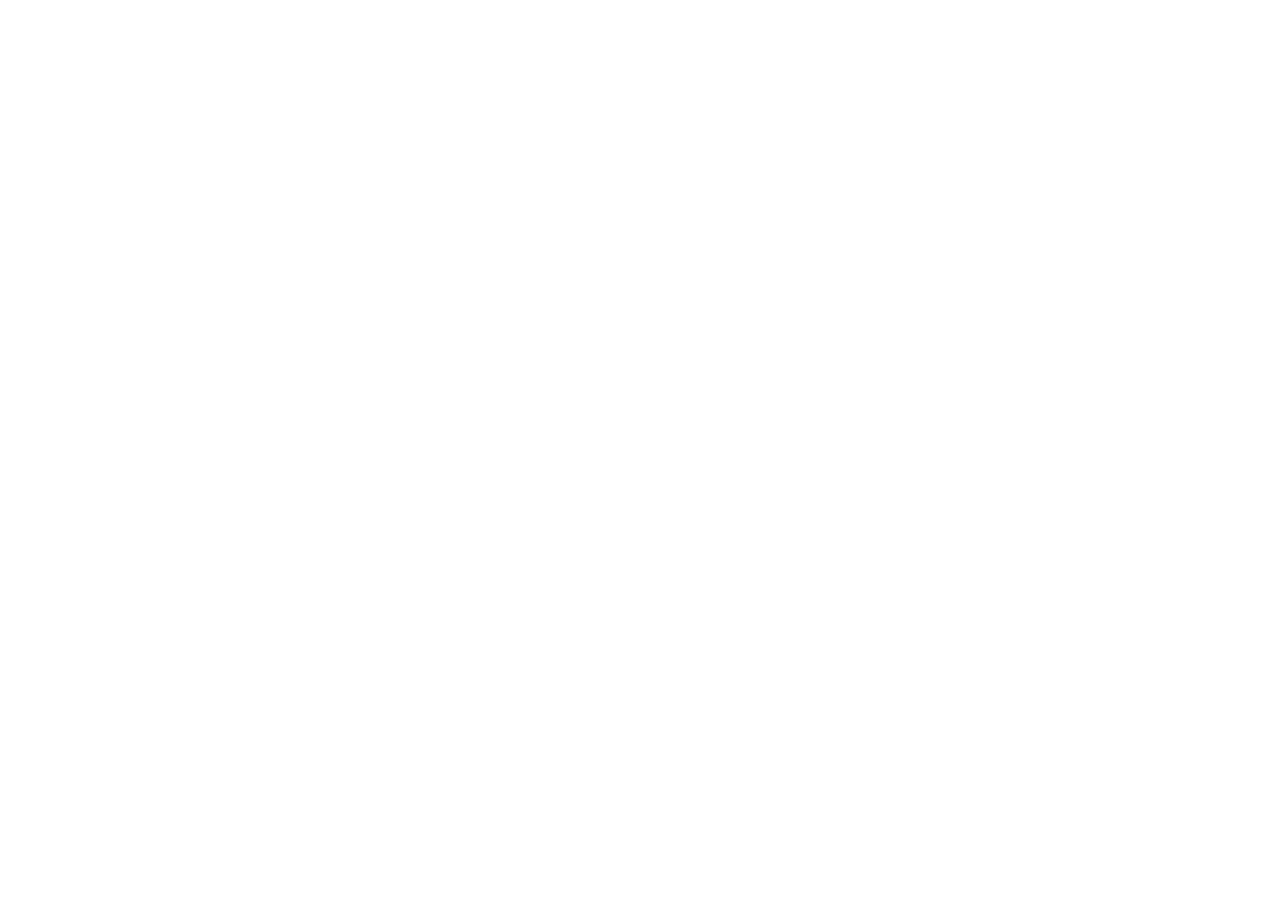
==== about.html @ 3c43d491 "Added Navigation Items and Social links for Droom Site" ====
<!doctype html>

<html lang="en">

<head>
    <meta charset="utf-8">

    <title>Droom 4</title>

    <link href="https://fonts.googleapis.com/css?family=Russo+One|Ubuntu" rel="stylesheet">
    <link href="CSS/index.css" rel="stylesheet">
    <meta name="viewport" content="width=device-width, initial-scale=1">

    <!--[if lt IE 9]>
      <script src="https://cdnjs.cloudflare.com/ajax/libs/html5shiv/3.7.3/html5shiv.js"></script>
    <![endif]-->
</head>

<body>

</body>

</html>
---- CSS/index.css ----
/* http://meyerweb.com/eric/tools/css/reset/ 
   v2.0 | 20110126
   License: none (public domain)
*/
html,
body,
div,
span,
applet,
object,
iframe,
h1,
h2,
h3,
h4,
h5,
h6,
p,
blockquote,
pre,
a,
abbr,
acronym,
address,
big,
cite,
code,
del,
dfn,
em,
img,
ins,
kbd,
q,
s,
samp,
small,
strike,
strong,
sub,
sup,
tt,
var,
b,
u,
i,
center,
dl,
dt,
dd,
ol,
ul,
li,
fieldset,
form,
label,
legend,
table,
caption,
tbody,
tfoot,
thead,
tr,
th,
td,
article,
aside,
canvas,
details,
embed,
figure,
figcaption,
footer,
header,
hgroup,
menu,
nav,
output,
ruby,
section,
summary,
time,
mark,
audio,
video {
  margin: 0;
  padding: 0;
  border: 0;
  font-size: 100%;
  font: inherit;
  vertical-align: baseline;
}
/* HTML5 display-role reset for older browsers */
article,
aside,
details,
figcaption,
figure,
footer,
header,
hgroup,
menu,
nav,
section {
  display: block;
}
body {
  line-height: 1;
}
ol,
ul {
  list-style: none;
}
blockquote,
q {
  quotes: none;
}
blockquote:before,
blockquote:after,
q:before,
q:after {
  content: '';
  content: none;
}
table {
  border-collapse: collapse;
  border-spacing: 0;
}
* {
  box-sizing: border-box;
}
html {
  font-size: 62.5%;
}
html,
body {
  font-family: 'Ubuntu', sans-serif;
}
h1,
h2,
h3,
h4,
h5 {
  font-family: 'Russo One', sans-serif;
}
h2 {
  font-size: 3.2rem;
}
h3 {
  font-size: 2.8rem;
}
p {
  font-size: 1.6rem;
  line-height: 1.4;
}
.container {
  max-width: 800px;
  width: 100%;
  margin: 0 auto;
}
.NavMenu {
  display: flex;
  flex-direction: column;
  width: 15%;
  height: 100%;
  position: fixed;
  background-color: #007cf8;
  color: white;
  font-size: 2rem;
  align-items: center;
  text-align: center;
}
.NavMenu nav {
  height: 100%;
  display: flex;
  flex-direction: column;
}
.NavMenu nav h1 {
  font-size: 4rem;
}
.NavMenu nav a {
  width: 100%;
  display: block;
  padding: 4%;
  color: white;
  text-decoration: none;
}
.Droom-Header {
  margin-left: 15%;
  padding: 10%;
  background: url("https://cdn6.dissolve.com/p/D187_233_060/D187_233_060_1200.jpg");
  background-attachment: fixed;
  text-align: center;
  font-size: 2rem;
  color: #1c8af1;
  font-weight: 800;
}
.Droom-Header button {
  margin: 2% auto;
  display: block;
  border-radius: 5px;
  background-color: #4687e9;
  padding: 1rem;
  font-size: 1.5rem;
  border: solid black 1px;
}
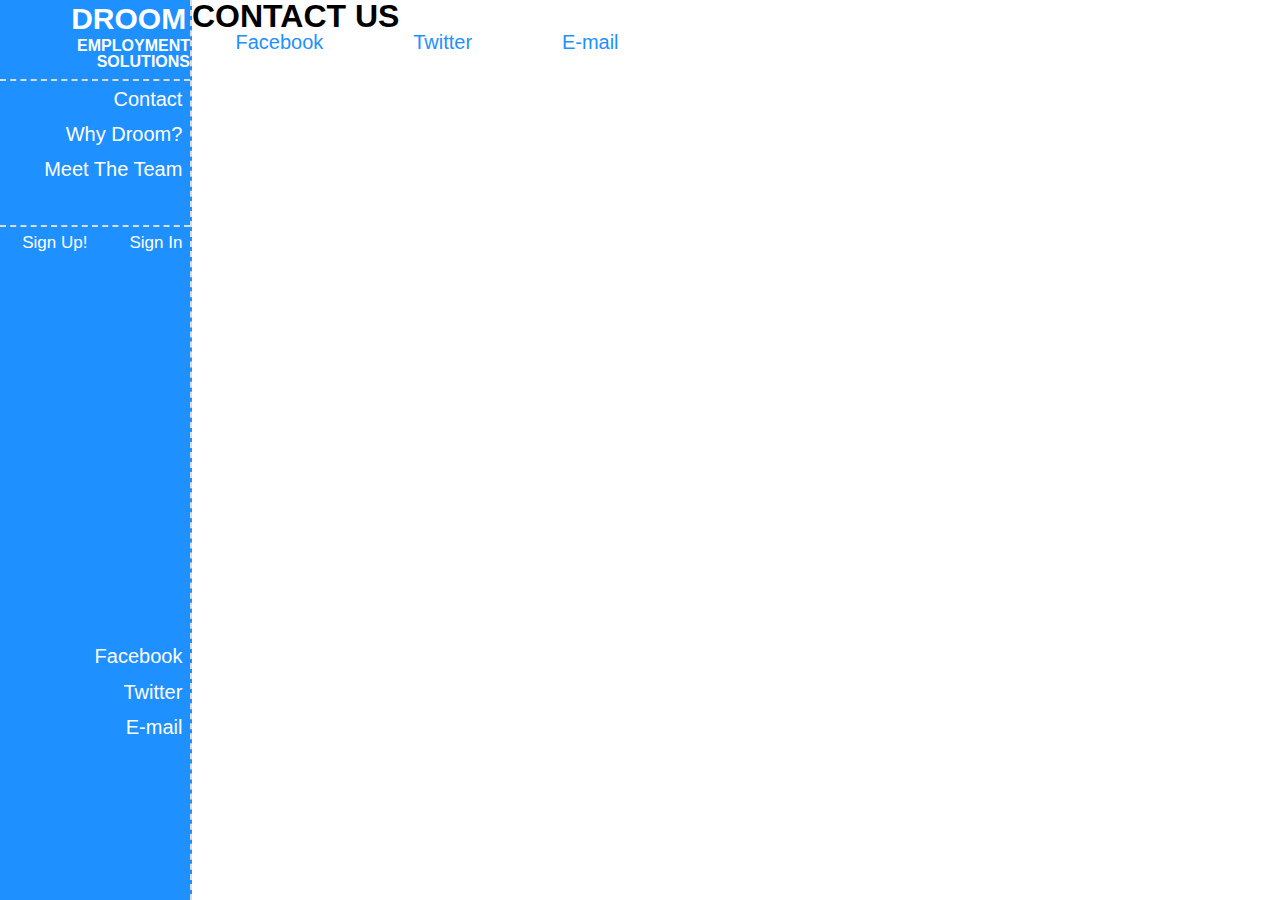
==== commit 91136386: "Made Navigation Menu sleeker, and added code for Navigation menu on about page" ====
--- a/about.html
+++ b/about.html
@@ -7,7 +7,8 @@
 
     <title>Droom 4</title>
 
-    <link href="https://fonts.googleapis.com/css?family=Russo+One|Ubuntu" rel="stylesheet">
+    <link href="https://fonts.googleapis.com/css?family=Merriweather:700i|Roboto+Condensed&display=swap"
+        rel="stylesheet">
     <link href="CSS/index.css" rel="stylesheet">
     <meta name="viewport" content="width=device-width, initial-scale=1">
 
@@ -18,6 +19,36 @@
 
 <body>
 
+    <section class="NavMenu">
+        <nav>
+            <section class="Navheader">
+                <h1>Droom</h1>
+                <h3>Employment Solutions</h3>
+            </section>
+            <a href=#>Contact</a>
+            <a href="index.html">Why Droom?</a>
+            <a href="about.html">Meet The Team</a>
+            <section class="Sign-inButtons">
+                <a href=#>Sign Up!</a>
+                <a href=#>Sign In</a>
+            </section>
+
+            <section class="SocialMedia">
+                <a href=#>Facebook</a>
+                <a href=#>Twitter</a>
+                <a href=#>E-mail</a>
+            </section>
+        </nav>
+    </section>
+
+    <footer>
+        <h2>Contact Us</h2>
+        <a href=#>Facebook</a>
+        <a href=#>Twitter</a>
+        <a href=#>E-mail</a>
+
+    </footer>
+
 </body>
 
 </html>--- a/CSS/index.css
+++ b/CSS/index.css
@@ -141,7 +141,9 @@
 h3,
 h4,
 h5 {
-  font-family: 'Russo One', sans-serif;
+  font-family: 'Gill Sans', 'Gill Sans MT', Calibri, 'Trebuchet MS', sans-serif;
+  font-weight: 900;
+  text-transform: uppercase;
 }
 h2 {
   font-size: 3.2rem;
@@ -164,11 +166,17 @@
   width: 15%;
   height: 100%;
   position: fixed;
-  background-color: #007cf8;
+  background-color: dodgerblue;
   color: white;
   font-size: 2rem;
   align-items: center;
-  text-align: center;
+  text-align: right;
+  padding-right: 0;
+  border-right: 2px dashed gainsboro;
+}
+.NavMenu .Navheader {
+  padding-bottom: 5%;
+  border-bottom: 2px dashed gainsboro;
 }
 .NavMenu nav {
   height: 100%;
@@ -176,7 +184,11 @@
   flex-direction: column;
 }
 .NavMenu nav h1 {
-  font-size: 4rem;
+  font-size: 3rem;
+  padding: 2%;
+}
+.NavMenu nav h3 {
+  font-size: 1.6rem;
 }
 .NavMenu nav a {
   width: 100%;
@@ -185,22 +197,62 @@
   color: white;
   text-decoration: none;
 }
+.NavMenu nav .Sign-inButtons {
+  border-top: gainsboro 2px dashed;
+  margin-top: 20%;
+  display: flex;
+  flex-direction: row;
+  flex-wrap: wrap;
+  font-size: 1.7rem;
+}
+.NavMenu nav .Sign-inButtons a {
+  width: 50%;
+}
+.NavMenu nav .SocialMedia {
+  margin-top: 200%;
+}
 .Droom-Header {
   margin-left: 15%;
-  padding: 10%;
-  background: url("https://cdn6.dissolve.com/p/D187_233_060/D187_233_060_1200.jpg");
+  padding: 5%;
   background-attachment: fixed;
   text-align: center;
   font-size: 2rem;
-  color: #1c8af1;
+  color: white;
+  background: #2c96ff;
   font-weight: 800;
+}
+.Droom-Header p {
+  width: 50%;
 }
 .Droom-Header button {
   margin: 2% auto;
   display: block;
   border-radius: 5px;
-  background-color: #4687e9;
+  background-color: white;
   padding: 1rem;
   font-size: 1.5rem;
   border: solid black 1px;
 }
+.header-img {
+  margin-left: 15%;
+}
+.header-img img {
+  opacity: 80%;
+  height: 50rem;
+  width: 100%;
+}
+.Marketing {
+  margin-top: 2%;
+  margin-left: 15%;
+  font-size: 2rem;
+  width: 40%;
+}
+footer {
+  margin-left: 15%;
+}
+footer a {
+  font-size: 2rem;
+  text-decoration: none;
+  color: dodgerblue;
+  padding: 4%;
+}
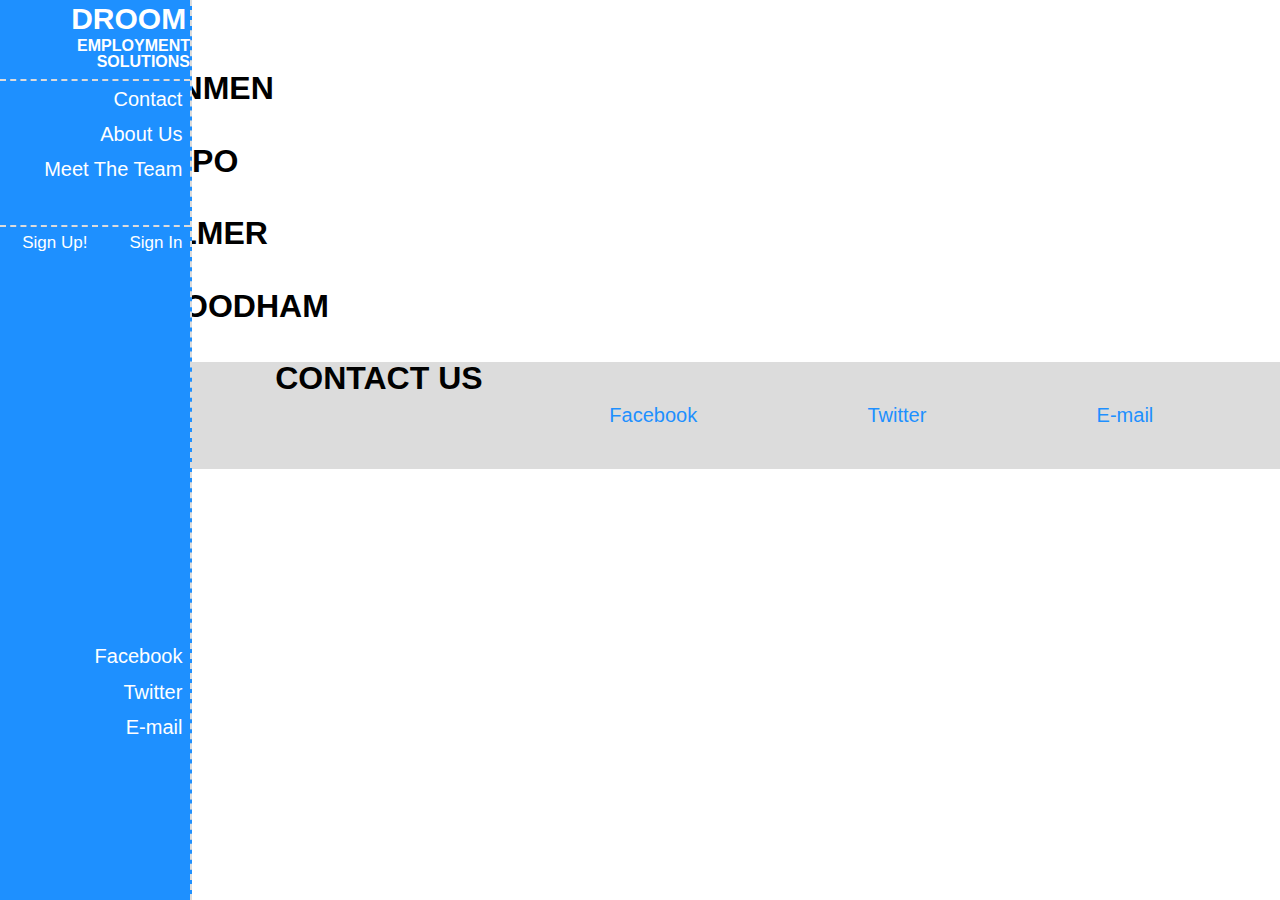
==== commit ca5096a0: "Set Up HTML for Team Page, and Initialized less page for about.html" ====
--- a/about.html
+++ b/about.html
@@ -26,7 +26,7 @@
                 <h3>Employment Solutions</h3>
             </section>
             <a href=#>Contact</a>
-            <a href="index.html">Why Droom?</a>
+            <a href="index.html">About Us</a>
             <a href="about.html">Meet The Team</a>
             <section class="Sign-inButtons">
                 <a href=#>Sign Up!</a>
@@ -41,6 +41,40 @@
         </nav>
     </section>
 
+    <section class="TeamMembers">
+        <section class="Member">
+            <h2>Faisal Aziz</h2>
+            <img class="Portrait" src="https://ca.slack-edge.com/T4JUEB3ME-ULKH6FBEW-4d1ab589c3f7-512">
+            <p>React Developer</p>
+        </section>
+
+        <section class="Member">
+            <h2>Kurt Ettenmen</h2>
+            <img class="Portrait" src="https://ca.slack-edge.com/T4JUEB3ME-U9APFAV7S-43ee63c61fef-512">
+            <p>React Developer</p>
+        </section>
+
+        <section class="Member">
+            <h2>Jose Ocampo</h2>
+            <img class="Portrait" src="https://ca.slack-edge.com/T4JUEB3ME-ULWQRL353-2425909ce1c2-512">
+            <p>React Developer</p>
+        </section>
+
+        <section class="Member">
+            <h2>Taylor Palmer</h2>
+            <img class="Portrait" src="https://ca.slack-edge.com/T4JUEB3ME-UQMA06754-c9a124ea2061-512">
+            <p>React Developer</p>
+        </section>
+
+        <section class="Member">
+            <h2>Andrew Woodham</h2>
+            <img class="Portrait" src="https://ca.slack-edge.com/T4JUEB3ME-UQK422A0M-0241394a99e8-512">
+            <p>React Developer</p>
+        </section>
+    </section>
+
+    </section>
+
     <footer>
         <h2>Contact Us</h2>
         <a href=#>Facebook</a>
--- a/CSS/index.css
+++ b/CSS/index.css
@@ -247,8 +247,17 @@
   font-size: 2rem;
   width: 40%;
 }
+.FootHeader {
+  margin-left: 15%;
+  margin-top: 2%;
+  background: gainsboro;
+}
 footer {
   margin-left: 15%;
+  display: flex;
+  justify-content: space-evenly;
+  margin-bottom: 0%;
+  background: gainsboro;
 }
 footer a {
   font-size: 2rem;
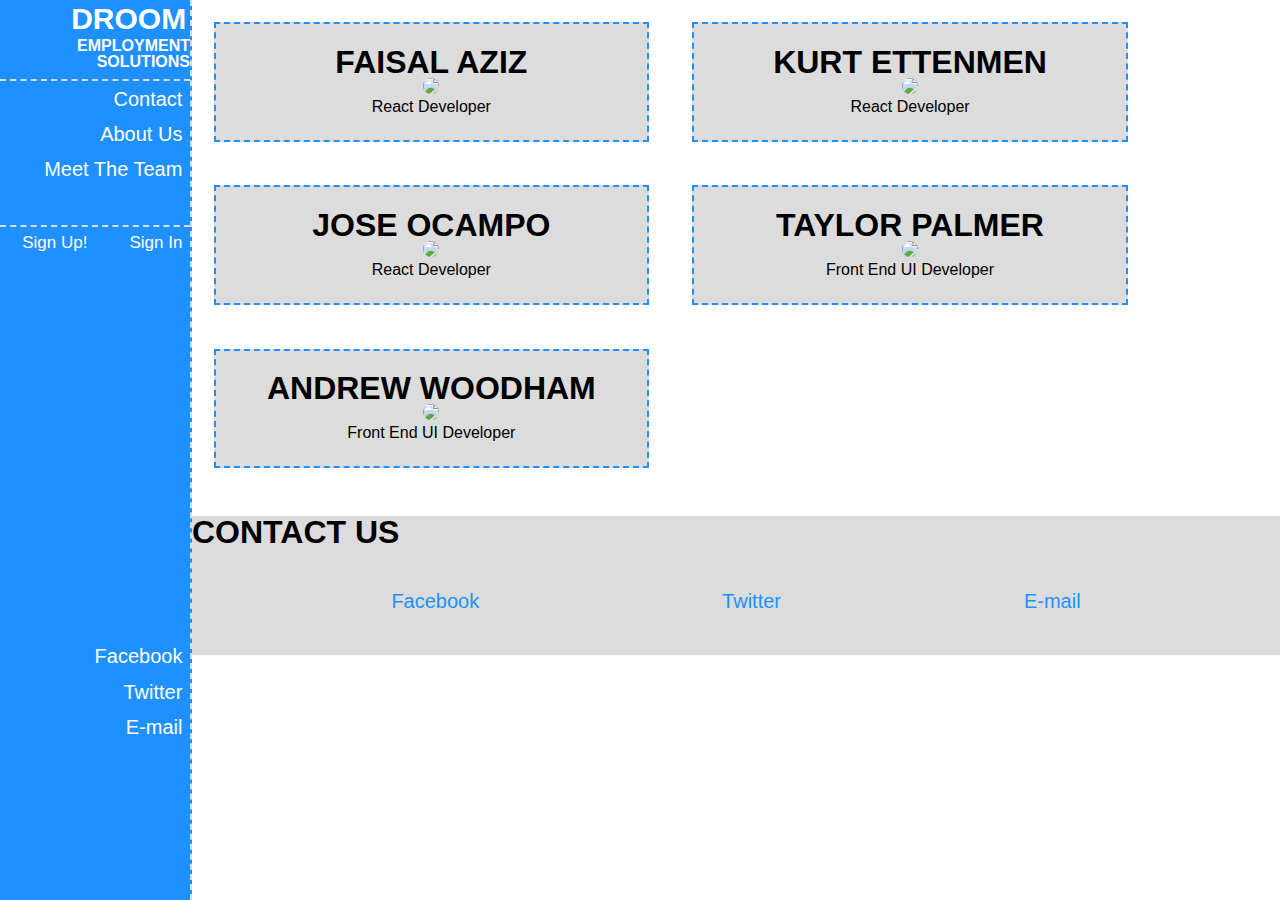
==== commit 2e5e4a24: "Created Mixins and variables for DRY Code" ====
--- a/about.html
+++ b/about.html
@@ -63,25 +63,28 @@
         <section class="Member">
             <h2>Taylor Palmer</h2>
             <img class="Portrait" src="https://ca.slack-edge.com/T4JUEB3ME-UQMA06754-c9a124ea2061-512">
-            <p>React Developer</p>
+            <p>Front End UI Developer</p>
         </section>
 
         <section class="Member">
             <h2>Andrew Woodham</h2>
             <img class="Portrait" src="https://ca.slack-edge.com/T4JUEB3ME-UQK422A0M-0241394a99e8-512">
-            <p>React Developer</p>
+            <p>Front End UI Developer</p>
         </section>
     </section>
 
     </section>
 
-    <footer>
-        <h2>Contact Us</h2>
-        <a href=#>Facebook</a>
-        <a href=#>Twitter</a>
-        <a href=#>E-mail</a>
+    <section class="Footing">
+        <h2 class="FootHeader">Contact Us</h2>
 
-    </footer>
+        <footer>
+            <a href=#>Facebook</a>
+            <a href=#>Twitter</a>
+            <a href=#>E-mail</a>
+
+        </footer>
+    </section>
 
 </body>
 
--- a/CSS/index.css
+++ b/CSS/index.css
@@ -265,3 +265,21 @@
   color: dodgerblue;
   padding: 4%;
 }
+.TeamMembers {
+  margin-left: 15%;
+  display: flex;
+  flex-wrap: wrap;
+}
+.TeamMembers .Member {
+  border: dashed 2px dodgerblue;
+  background: gainsboro;
+  width: 40%;
+  margin: 2%;
+  padding: 2%;
+  text-align: center;
+}
+.TeamMembers .Member .Portrait {
+  width: 40%;
+  height: auto;
+  border-radius: 1rem;
+}
